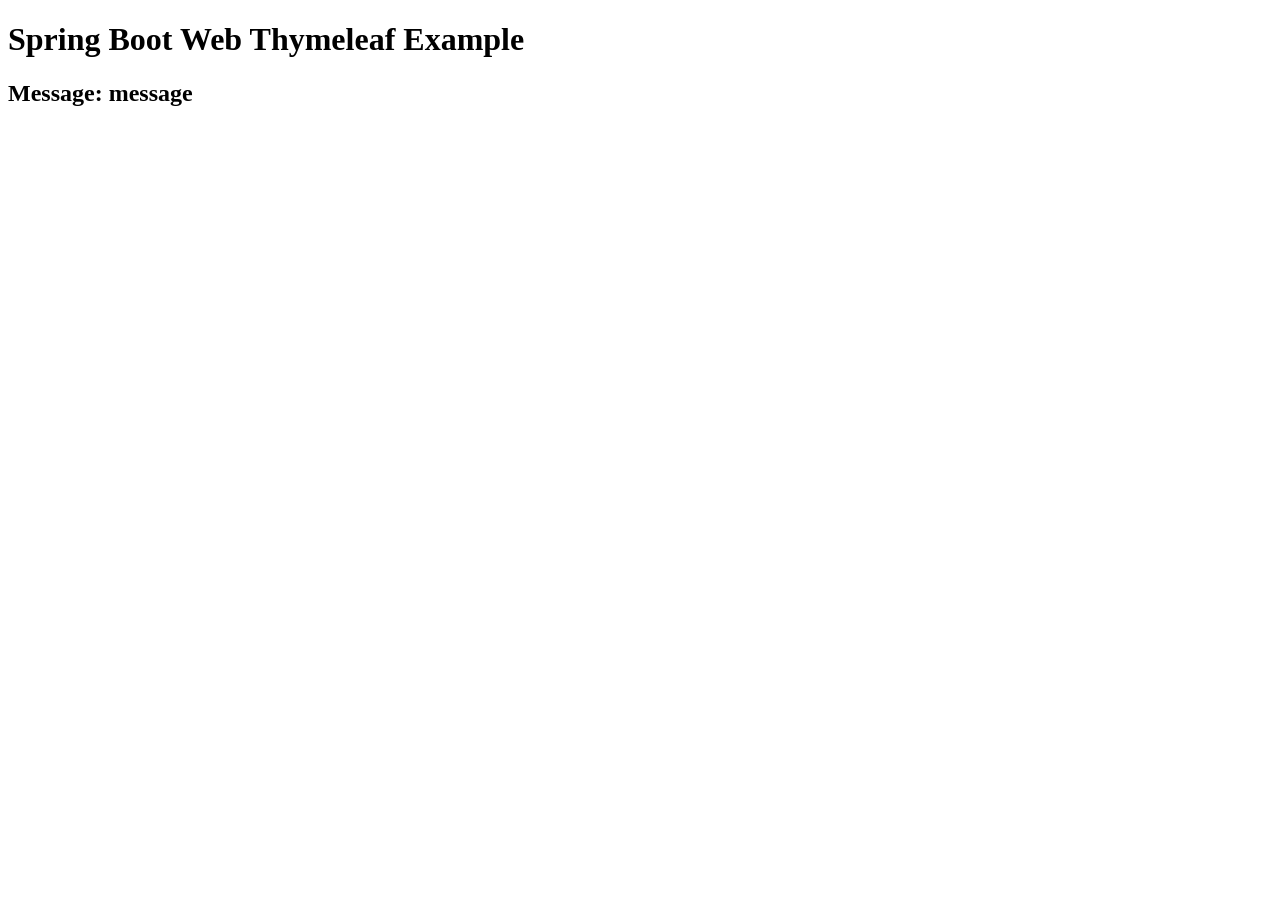
==== src/main/resources/templates/welcome.html @ d5cdb432 "versão inicial" ====
<!DOCTYPE html>
<html xmlns="http://www.w3.org/1999/xhtml"
      xmlns:th="http://www.thymeleaf.org">
    <head>
        <title>Welcome</title>
        <meta charset="UTF-8"/>
        <meta name="viewport" content="width=device-width, initial-scale=1.0"/>
        <link rel="stylesheet" href="/spring-demo-th/css/main.css"/>
        <link rel="stylesheet" type="text/css" href="/spring-demo-th/webjars/bootstrap/3.3.7/css/bootstrap.min.css" />
    </head>
    <body>
        <div th:replace="fragment/header :: menu"/>
        <div class="container">
            <div class="well">
                <h1>Spring Boot Web Thymeleaf Example</h1>
                <h2>Message: <span th:text="${message}">message</span></h2>
            </div>
        </div>
        <script type="text/javascript" src="/spring-demo-th/webjars/jquery/3.3.1/jquery.min.js"></script>
        <script type="text/javascript" src="/spring-demo-th/webjars/bootstrap/3.3.7/js/bootstrap.min.js"></script>
    </body>
</html>
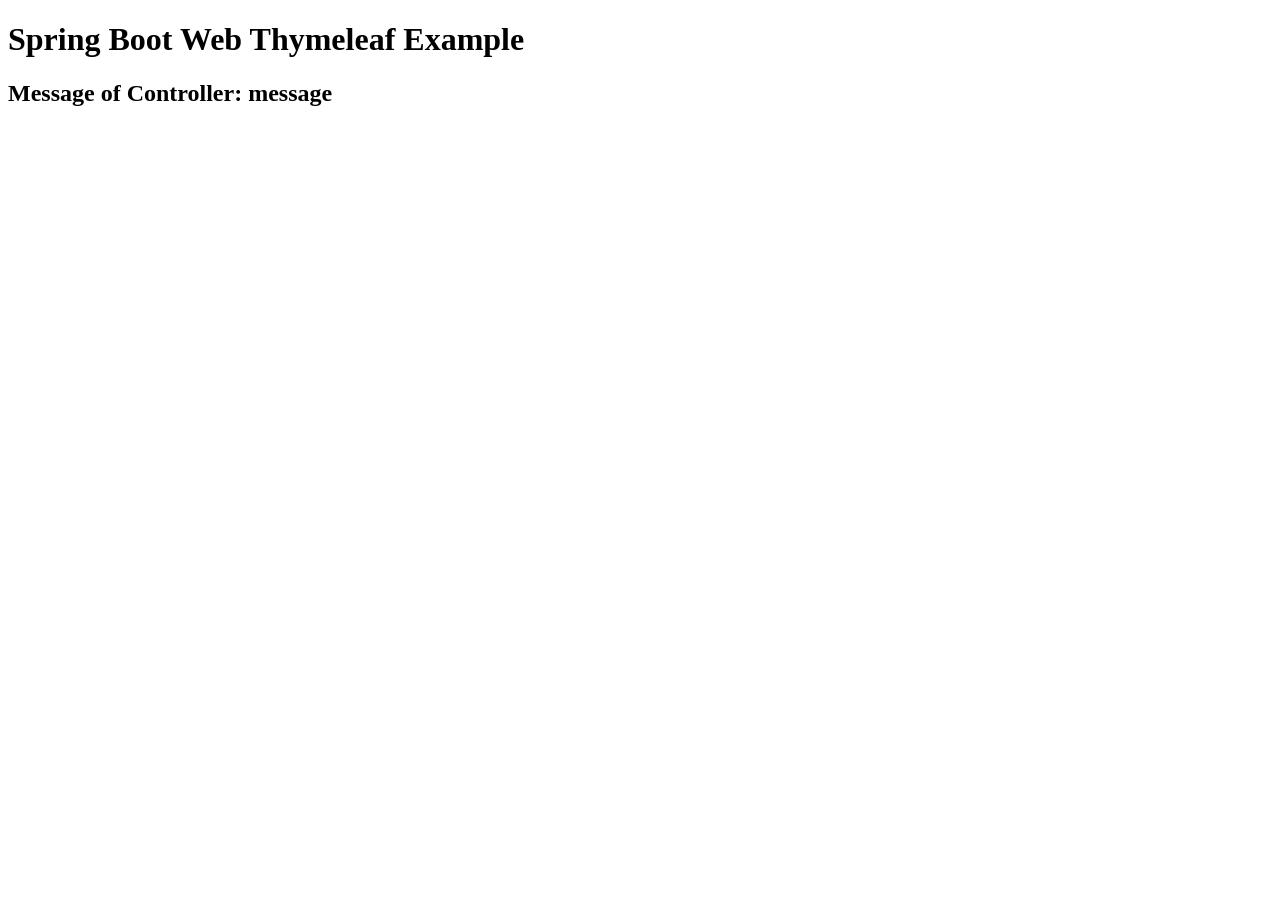
==== commit 2519b7d9: "incluído formulário para teste de encode." ====
--- a/src/main/resources/templates/welcome.html
+++ b/src/main/resources/templates/welcome.html
@@ -13,7 +13,7 @@
         <div class="container">
             <div class="well">
                 <h1>Spring Boot Web Thymeleaf Example</h1>
-                <h2>Message: <span th:text="${message}">message</span></h2>
+                <h2>Message of Controller: <span th:text="${message}">message</span></h2>
             </div>
         </div>
         <script type="text/javascript" src="/spring-demo-th/webjars/jquery/3.3.1/jquery.min.js"></script>
